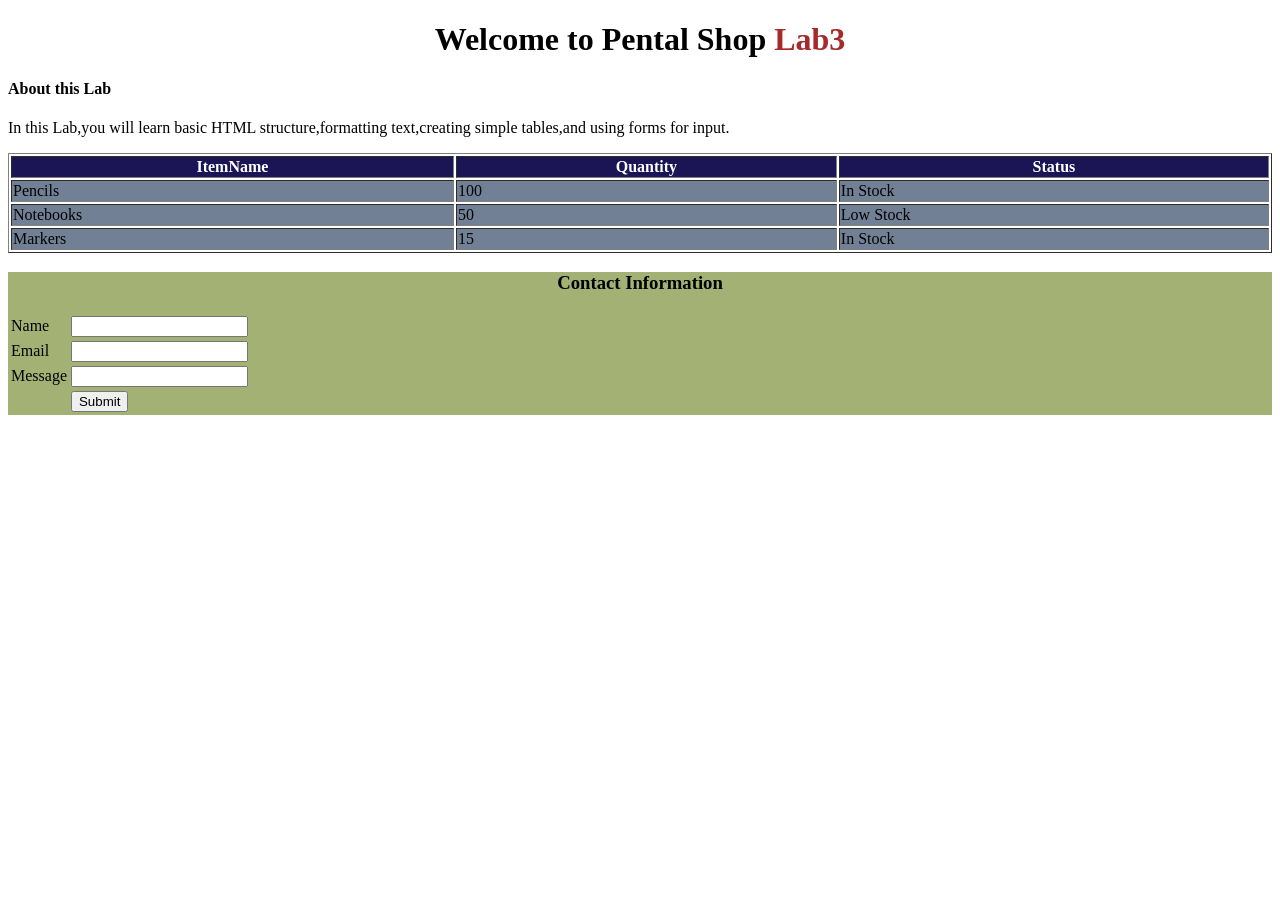
==== Lab-3/design.html @ 38311f5b "Lab Performance" ====
<!DOCTYPE html>
<html lang="en">
<head>
    <link rel="stylesheet" type="text/css" href="style.css"/>
    <title>Pental Shop</title>
</head>
<body>
    <h1 class="h1"> Welcome to Pental Shop <span style="color:brown">Lab3</span></h1>
    
  <h4 class="h4">About this Lab</h4>
  <p>In this Lab,you will learn basic HTML structure,formatting text,creating simple tables,and using forms for input.</p>


    <table  border="1" style="width: 100%">

   
     <tr style="background-color: #1b1455">
    
        <th style="color: white;" >ItemName</th>
        <th style="color: white;">Quantity</th>
        <th style="color: white;">Status</th>
            
        </tr>

        <tr style="background-color: #718094;">
            <td>Pencils</td>
            <td>100</td>
            <td>In Stock</td>
        </tr>
          <tr style="background-color: #718094;">
            <td>Notebooks</td>
            <td>50</td>
            <td>Low Stock</td>

        </tr>

      <tr style="background-color: #718094;">
        <td>Markers</td>
        <td>15</td>
        <td>In Stock</td>
    </tr>
       

    </table>


    

    <div class="div">
        <h3 class="h">Contact Information</h3>
        <table>

            <tr>
                <td>Name</td>
                <td><input type="text"/></td>
            </tr>
            <tr>
                <td>Email</td>
                <td><input type="text"/></td>
            </tr>
            
            <tr>
                <td>Message</td>
                <td><input type="text"/></td>
            </tr>
            

            <tr>
                <td></td>
                <td><button>Submit</button>
                </td>
            </tr>
        </table>
    </div>
</html>
---- Lab-3/style.css ----
body{
    font-family:Cambria, Cochin, Georgia, Times, 'Times New Roman', serif;
}

h1{
    text-align: center;
}


    div{
        background-color: #a4b175;
    }



h3{
    text-align: center;
}

h4{
    text-align: left;
}
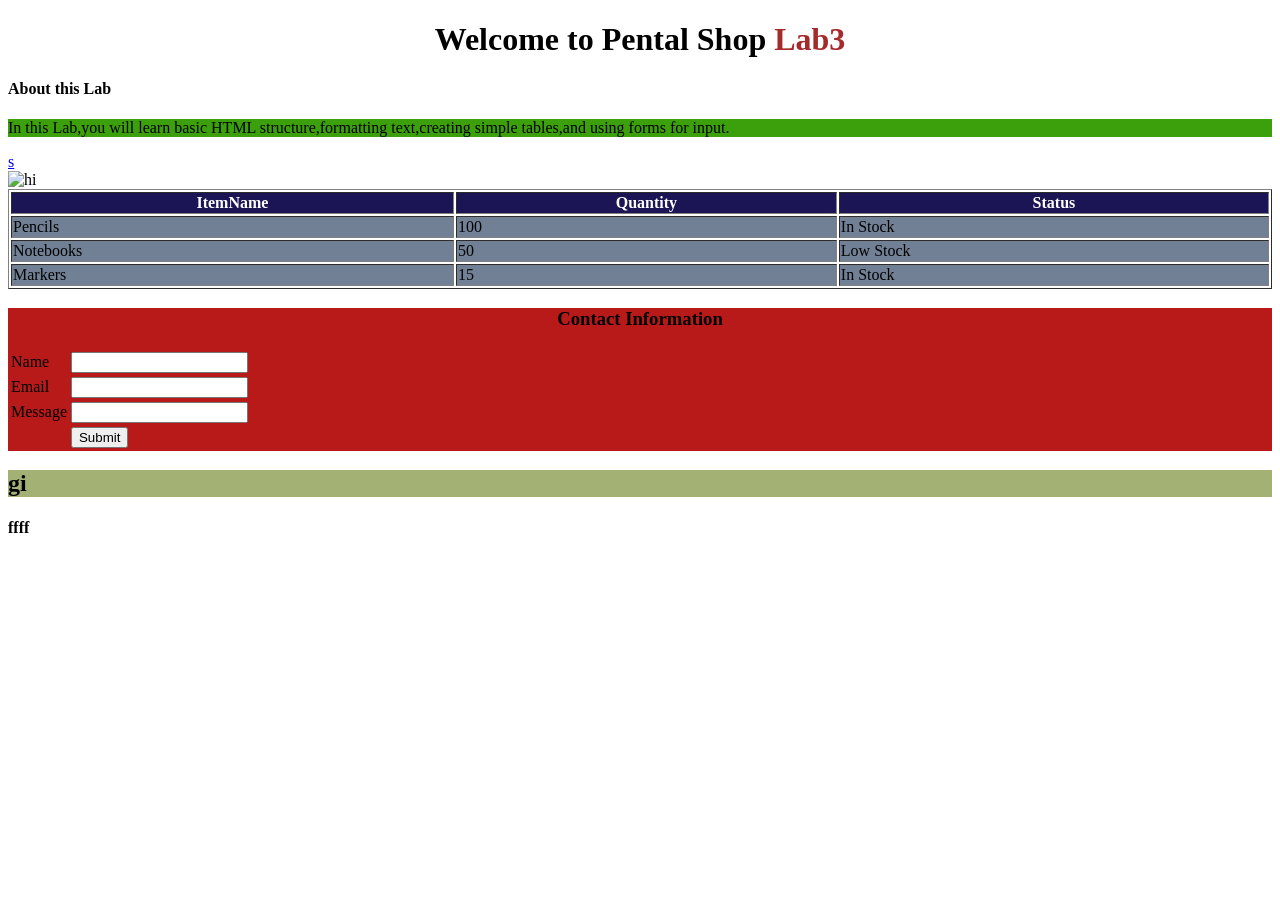
==== commit 8084393f: "Complete Lab-3 tasks" ====
--- a/Lab-3/design.html
+++ b/Lab-3/design.html
@@ -8,10 +8,12 @@
     <h1 class="h1"> Welcome to Pental Shop <span style="color:brown">Lab3</span></h1>
     
   <h4 class="h4">About this Lab</h4>
-  <p>In this Lab,you will learn basic HTML structure,formatting text,creating simple tables,and using forms for input.</p>
+  <p style="background-color: #3ba00c;">In this Lab,you will learn basic HTML structure,formatting text,creating simple tables,and using forms for input.</p>
 
-
-    <table  border="1" style="width: 100%">
+<a href="https://www.google.com/">s</a>
+<br>
+<img src="img.jpg" alt="hi">
+    <table  border="1" style=" width: 100%">
 
    
      <tr style="background-color: #1b1455">
@@ -46,7 +48,7 @@
 
     
 
-    <div class="div">
+    <div style="background-color: #b81a1a;">
         <h3 class="h">Contact Information</h3>
         <table>
 
@@ -72,4 +74,7 @@
             </tr>
         </table>
     </div>
-</html>+
+    <div class="div"> <h2>gi</h2></div>
+    <h4 id="h4">ffff</h4>
+</html>
